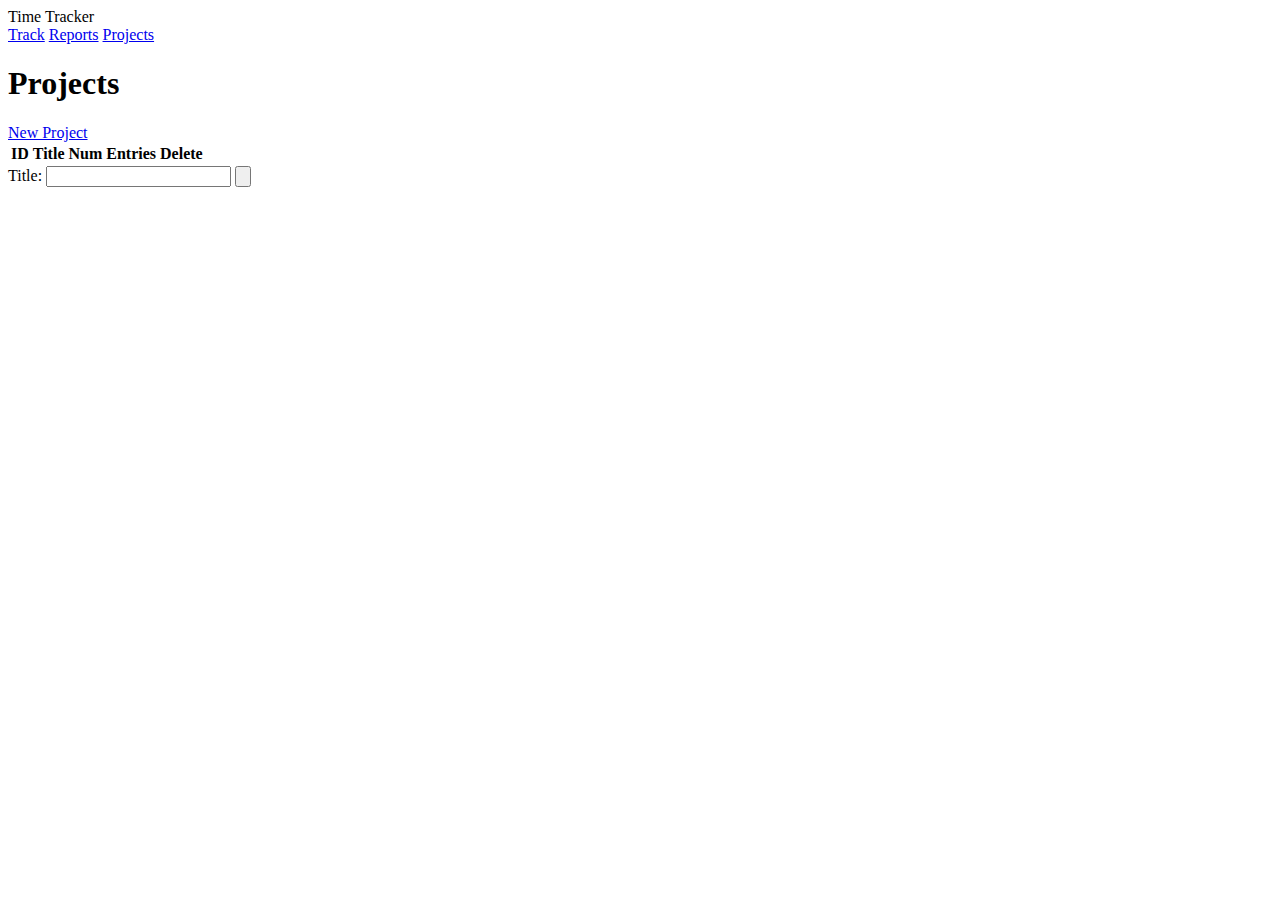
==== projects/index.html @ 06d0ca36 "Initial Commit of Files" ====
<!DOCTYPE html>
<html lang="en">
	<head>
		<meta charset="utf-8" />
		<title>ACS Final Group Project - Projects</title>
		<script src="../TimeTrackerApi.js"></script>
		<script src="../config.js"></script>
		<script src="Projects.js"></script>
		<script src="init.js"></script>
		<link rel="stylesheet" href="../main.css" />
		<link rel="stylesheet" href="../errors.css" />
		<link rel="stylesheet" href="projects.css" />
	</head>
	<body>
		<header>
			<div id="header_title">Time Tracker</div>
			<nav>
				<a title="Track" class="" href="../track/index.html">Track</a>
				<a title="Report" class="" href="../reports/index.html">Reports</a>
				<a title="Projects" class="current_menu" href="../projects/index.html">Projects</a>
			</nav>

		</header>
		<div id="content_container">
			<h1>Projects</h1>

			<a href="#" id="new_project_button">New Project</a>

			<table id="projects_table">
				<thead>
				<tr>
					<th class="project_id">ID</th>
					<th class="project_title">Title</th>
					<th class="project_entries">Num Entries</th>
					<th class="project_delete">Delete</th>

				</tr>
				</thead>
				<tbody>

				</tbody>
			</table>

			<form id="project_form">
				<label for="title">Title:</label>
				<input autocomplete="off" type="text" name="title" id="title"/>
				<input type="hidden" name="form_project_id" id="form_project_id" />
				<input id="submit_button" type="submit" value=""/>
			</form>

		</div>
	</body>
</html>
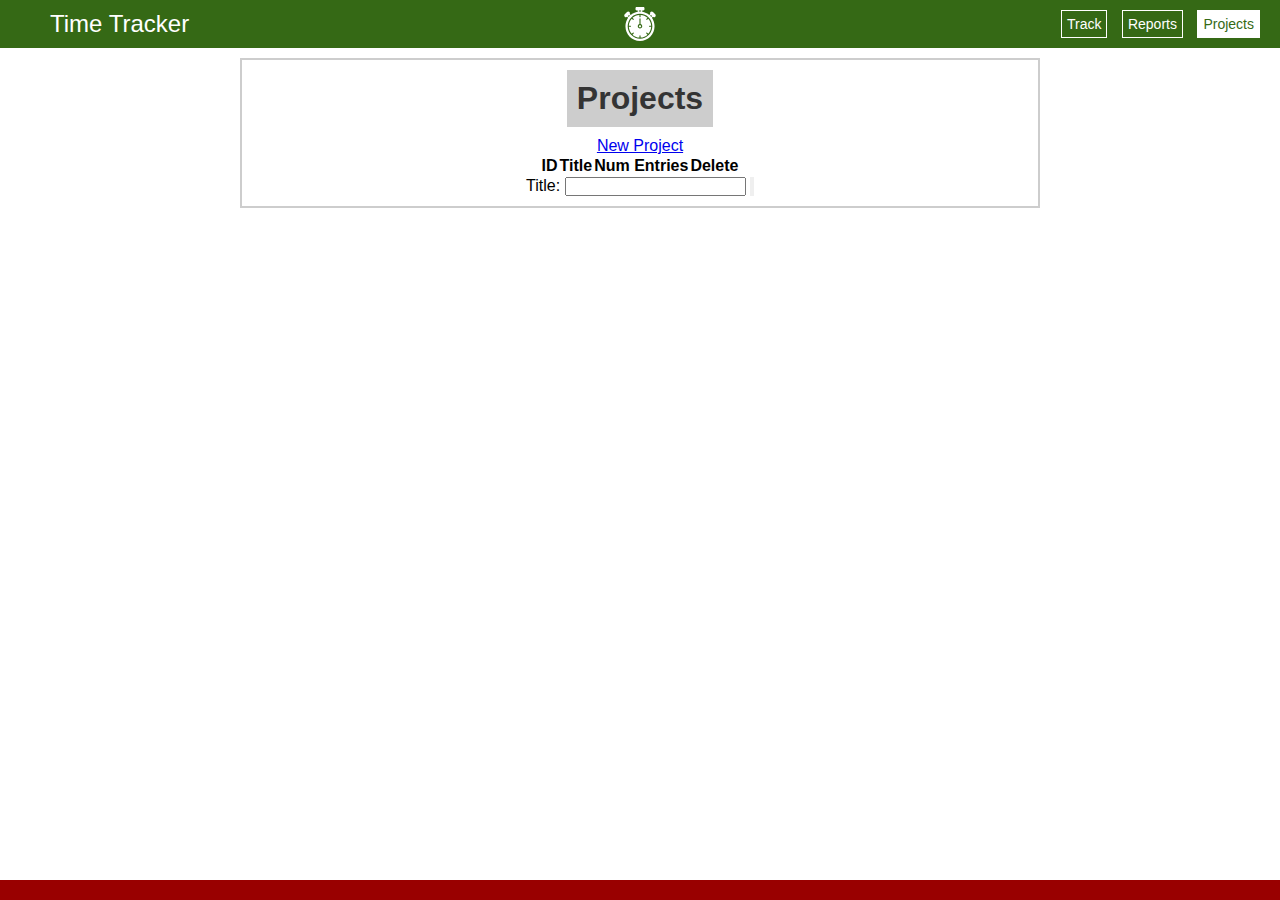
==== commit ec2df899: "JsDocs, link to ux.css, styling for errorbox added" ====
--- a/projects/index.html
+++ b/projects/index.html
@@ -10,6 +10,7 @@
 		<link rel="stylesheet" href="../main.css" />
 		<link rel="stylesheet" href="../errors.css" />
 		<link rel="stylesheet" href="projects.css" />
+		<link rel="stylesheet" href="../ux.css" /> <!--Added the ux.css in order to make UX improvements-->
 	</head>
 	<body>
 		<header>
--- a/main.css
+++ b/main.css
@@ -0,0 +1,96 @@
+/********
+    Template:
+        small-spacing : 5px
+        big-spacing : 10px
+        light-neutral-colour : #CDCDCD
+        dark-neutral-colour : #343434
+        bright-colour: #356915
+*********/
+
+/*
+    Removes auto spacing around the page
+*/
+* {
+    margin: 0;
+    padding: 0;
+    box-sizing: border-box;
+    font-family: Arial, Helvetica, sans-serif;
+}
+
+body {
+    display: flex;
+    justify-content: center;
+    flex-direction: column;
+    flex-wrap: nowrap;
+}
+
+/**************************
+       
+       Header Styles
+
+***************************/
+header {
+    display: flex;
+    background-color: #356915;
+    width: 100%;
+    padding: 10px;
+    justify-content: space-between;
+    align-items: center;
+    background-image: url(timer.svg);
+    background-repeat: no-repeat;
+    background-size: 100% 70%;
+    background-position: left;
+}
+
+#header_title {
+    color: #fff;
+    font-size: 24px;
+    padding-left: 40px;
+}
+
+nav a{
+    color: #fff;
+    border: 1px #fff solid;
+    font-size: 14px;
+    padding: 5px;
+    margin-right: 10px;
+}
+
+nav a:hover {
+    background-color: #fff;
+    opacity: 30%;
+}
+
+.current_menu {
+    background-color: #fff;
+    color: #356915;
+}
+
+/**************************
+       
+       Content Styles
+
+***************************/
+#content_container {
+    display: flex;
+    flex-direction: column;
+    align-items: center;
+    width: 800px;
+    border: 2px solid #CDCDCD;
+    padding: 10px;
+    margin-top: 10px !important;
+    margin: auto; /*center the div horizontally in the page*/
+}
+
+/**************************
+       
+       Heading Styles
+
+***************************/
+h1 {
+    background: #CDCDCD;
+    color: #343434;
+    padding: 10px;
+    font-size: 32px;
+    margin-bottom: 10px;
+}--- a/errors.css
+++ b/errors.css
@@ -0,0 +1,8 @@
+.error_box {
+    padding: 10px;
+    width: 100%;
+    bottom: 0;
+    position: fixed;
+    color: #fff;
+    background-color: #990000;
+}--- a/ux.css
+++ b/ux.css
@@ -0,0 +1,21 @@
+/**
+  Optional UX styling
+  -----------------------------------
+  Add any CSS that is part of the optional UX styling below
+ */
+nav a {
+  text-decoration: none;
+}
+
+
+/**
+  JavaScript Modifications
+  -----------------------------------
+  If you made any changes to JavaScript in order to improve the UX, you must explain them below. Note that any changes
+  that break the core functionality will indeed count against the marks for that required functionality. In other words,
+  don't break something to make it cool.
+
+
+
+
+ */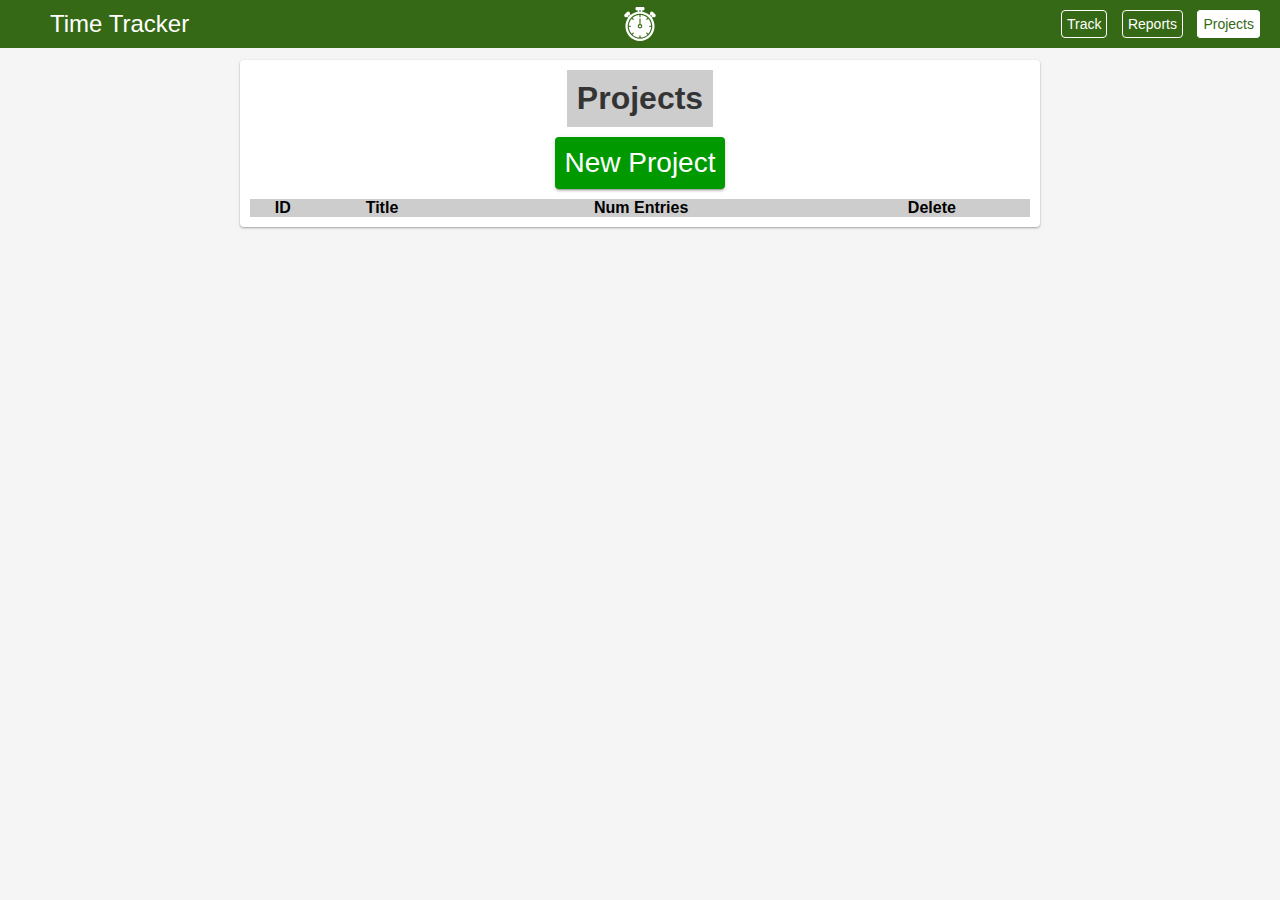
==== commit 92aa5820: "final js docs" ====
--- a/projects/index.html
+++ b/projects/index.html
@@ -26,7 +26,7 @@
 			<h1>Projects</h1>
 
 			<a href="#" id="new_project_button">New Project</a>
-
+			<!-- PROJECTS TABLE, contains a list of all the project titles-->
 			<table id="projects_table">
 				<thead>
 				<tr>
@@ -37,11 +37,12 @@
 
 				</tr>
 				</thead>
+				<!-- Populated with relevant project titles-->
 				<tbody>
 
 				</tbody>
 			</table>
-
+			<!-- PROJECT FORM, begins at hidden state but switches to "create" mode when user clicks respected link -->
 			<form id="project_form">
 				<label for="title">Title:</label>
 				<input autocomplete="off" type="text" name="title" id="title"/>
--- a/main.css
+++ b/main.css
@@ -76,7 +76,7 @@
     flex-direction: column;
     align-items: center;
     width: 800px;
-    border: 2px solid #CDCDCD;
+    border: 2px solid #CDCDCD; /*override this to avoid showing clunky border in UI*/
     padding: 10px;
     margin-top: 10px !important;
     margin: auto; /*center the div horizontally in the page*/
--- a/errors.css
+++ b/errors.css
@@ -1,8 +1,8 @@
-.error_box {
-    padding: 10px;
-    width: 100%;
-    bottom: 0;
-    position: fixed;
-    color: #fff;
-    background-color: #990000;
+.error_box {
+    padding: 10px;
+    width: 100%;
+    bottom: 0;
+    position: fixed;
+    color: #fff;
+    background-color: #990000;
 }--- a/projects/projects.css
+++ b/projects/projects.css
@@ -0,0 +1,68 @@
+/*
+    NEW PROJECT BUTTON
+*/
+#new_project_button{
+    font-size: 28px;
+    align-content: center;
+    padding: 10px;
+    background-color: #009900;
+    border: none;
+    text-decoration: none;
+    margin-bottom: 10px;
+}
+#new_project_button:hover{
+    opacity: 80%;
+
+}
+
+/*
+    PROJECTS TABLE STYLING
+*/
+#projects_table{
+   width: 100%;
+}
+#projects_table th{
+    background-color: #CDCDCD;
+}
+#projects_table td{
+    border-left: none;
+    border-right: none;
+    border-bottom: 1px solid  #CDCDCD;
+    text-align: center;
+    padding: 5px;
+}
+/*
+    FORM STYLING
+*/
+#project_form{
+    position: fixed; /*-- if you want it to be 100px from the top of the window */
+    display: flex;
+    flex-direction: column;
+    width: 300px;
+    align-items: center;
+    top: 100px;
+    background-color: #343434;
+}
+
+#project_form input {
+    margin-top: 10px;
+    padding: 5px;
+}
+
+#submit_button{
+    background-color: #CDCDCD;
+    border: none;
+    align-content: center;
+    color: #343434;
+    cursor: pointer;
+}
+
+/* 
+   HIDING FORMS
+   if using classList in js to make css changes 
+*/
+.hide {
+    display: none !important;
+}
+
+
--- a/ux.css
+++ b/ux.css
@@ -3,10 +3,116 @@
   -----------------------------------
   Add any CSS that is part of the optional UX styling below
  */
+
+body {
+  background-color: #f5f5f5;
+}
+
+
+/**
+  This is additional styling to make the content box look less clunky
+  and follows a flat-design pattern
+*/
+#content_container {
+  box-shadow: 0 1px 3px rgba(0,0,0,0.12), 0 1px 2px rgba(0,0,0,0.24);
+  border: none !important; /* override the default border as defined in the instructions since it hinders the affect of the page separation created by the box-shadow */
+  border-radius: 4px;
+  background-color: #fff;
+  overflow-y: auto; /*allow scrolling if the content gets larger than the window*/
+  margin-bottom: 10px; /*prevent content that is too long from being hidden*/
+  margin-top: 60px !important; /* override default margin from top as defined in instructions to allow
+   content to sit below the page header which is fixed and prevents bottom of page from being cut off*/
+}
+
+#new_project_button {
+  color: white;
+  box-shadow: 0px 3px 1px -2px rgba(0, 0, 0, 0.2),0px 2px 2px 0px rgba(0, 0, 0, 0.14),0px 1px 5px 0px rgba(0,0,0,.12);
+}
+
+a {
+  border-radius: 4px;
+  text-decoration: none;
+}
+
+/**
+  Make the table look more uniform and remove the border from the last element
+*/
+
+table {
+  border-collapse: collapse;
+}
+
+#results tr td{
+  text-align: center;
+}
+
+tbody > tr:last-child > td {
+  border-bottom: none !important;
+}
+
+
+
+/**
+  Add some spaces to the track form to make things
+  look less cluttered and squished together
+  and customized the buttons to stand out
+*/
+
+#track_form {
+  padding: 10px;
+  margin-right: 20px;
+  font-size: 16px;
+  border-radius: 2px;
+}
+
+#start_button {
+  box-shadow: 0px 3px 1px -2px rgba(0, 0, 0, 0.2),0px 2px 2px 0px rgba(0, 0, 0, 0.14),0px 1px 5px 0px rgba(0,0,0,.12);
+  text-transform: uppercase;
+}
+
+#stop_button {
+  box-shadow: 0px 3px 1px -2px rgba(0, 0, 0, 0.2),0px 2px 2px 0px rgba(0, 0, 0, 0.14),0px 1px 5px 0px rgba(0,0,0,.12);
+  text-transform: uppercase;
+
+}
+
+/**
+  Customizing Hover effect on nav to show text and nav decoration
+*/
+
 nav a {
   text-decoration: none;
 }
 
+nav a:hover {
+  color: #009900;
+}
+
+
+/* project form title changes */
+#project_form {
+  color: white;
+  padding: 10px;
+  border-radius: 2px;
+}
+
+#project_form input[type=submit], input[type=text] {
+  border-radius: 2px;
+  border: none;
+  border-bottom: 0.5px solid black;
+}
+
+
+#results thead th {
+  padding: 2px;
+}
+
+/* Create a fixed navigation bar */
+header {
+  position: fixed;
+  top: 0;
+  z-index: 9999;
+}
 
 /**
   JavaScript Modifications
